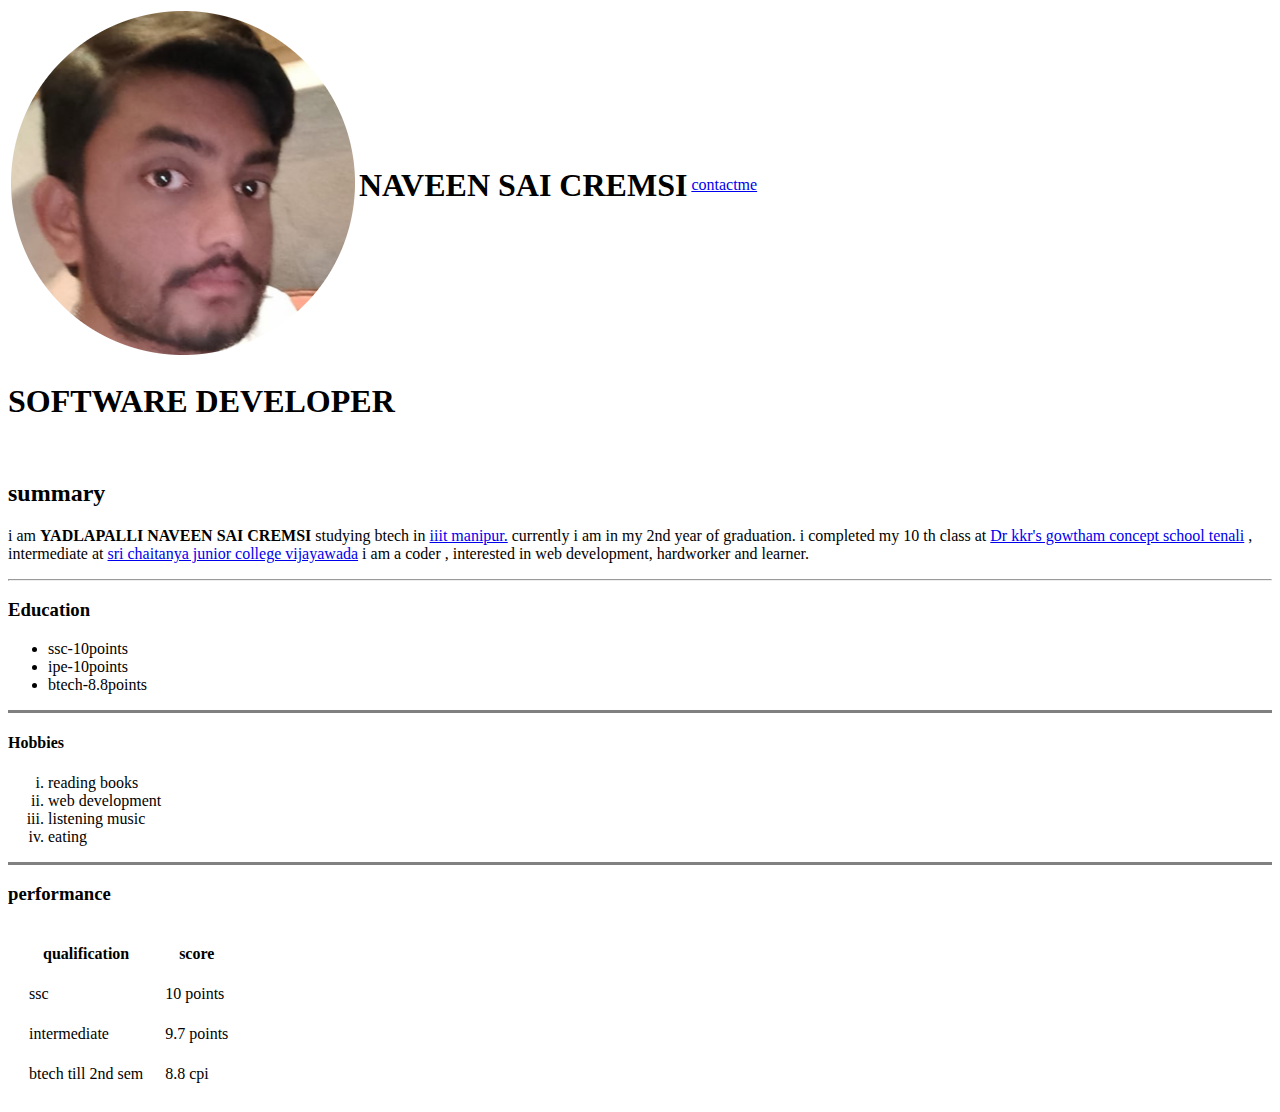
==== index.html @ 1258d59c "Rename 20010107.html to index.html" ====
<!DOCTYPE html>
<html>

<head>
  <title>NAVEEN SAI CREMSI</title>
</head>

<body>
  <table>
    <tr>
      <td>
        <img src="naveen1.png" alt="naveen's pic" />
      </td>
      <td>
        <h1>NAVEEN SAI CREMSI</h1>
      </td>
      <td>
        <a href="contactme.html">contactme</a>
      </td>
    </tr>
  </table>
  <h1>SOFTWARE DEVELOPER</h1>
  <br />
  <h2>summary</h2>
  <p>
    i am <b>YADLAPALLI NAVEEN SAI CREMSI</b> studying btech in <a href="http://www.iiitmanipur.ac.in/">iiit manipur.</a> currently i am in my 2nd year of graduation.
    i completed my 10 th class at <a href="https://www.justdial.com/Tenali/KKR-Gowtham-Concept-School-2town-Police-Station-Tenali-H-O/9999P8644-8644-110316231235-Y1F5_BZDET">Dr kkr's gowtham concept school tenali</a> , intermediate at <a
      href="https://www.justdial.com/Vijayawada/Sri-Chaitanya-Raman-Bhavan-1-Opposite-Incap-Gudavalli/0866PX866-X866-171203000256-T4E4_BZDET">sri chaitanya junior college vijayawada</a>
    i am a coder , interested in web development, hardworker and learner.
  </p>
  <hr />
  <h3>Education</h3>
  <!-- ul(unordered list) by default circle we can change by using style="list-style-type:" css property to disc, square -->
  <ul style="list-style-type:disc;">
    <li>
      ssc-10points
    </li>
    <li>
      ipe-10points
    </li>
    <li>
      btech-8.8points
    </li>
  </ul>
  <hr size="3" noshade />
  <h4>Hobbies</h4>
  <!-- ol(ordered list) by default 1,2,3.. to change to letters by using type="a",to change to romans using type="i",to start with random numbers start="9"-->
  <ol type="i">
    <li>
      reading books
    </li>
    <li>
      web development
    </li>
    <li>
      listening music
    </li>
    <li>
      eating
    </li>
  </ol>
  <hr size="3" noshade />
  <h3>performance</h3>
  <table cellspacing="20px">
    <thead>
      <tr>
        <th>
          qualification
        </th>
        <th>
          score
        </th>
      </tr>
    </thead>
    <tbody>
      <tr>
        <td>
          ssc
        </td>
        <td>
          10 points
        </td>
      </tr>
      <tr>
        <td>
          intermediate
        </td>
        <td>
          9.7 points
        </td>
      </tr>
      <tr>
        <td>
          btech till 2nd sem
        </td>
        <td>
          8.8 cpi
        </td>
      </tr>
    </tbody>
  </table>
</body>

</html>
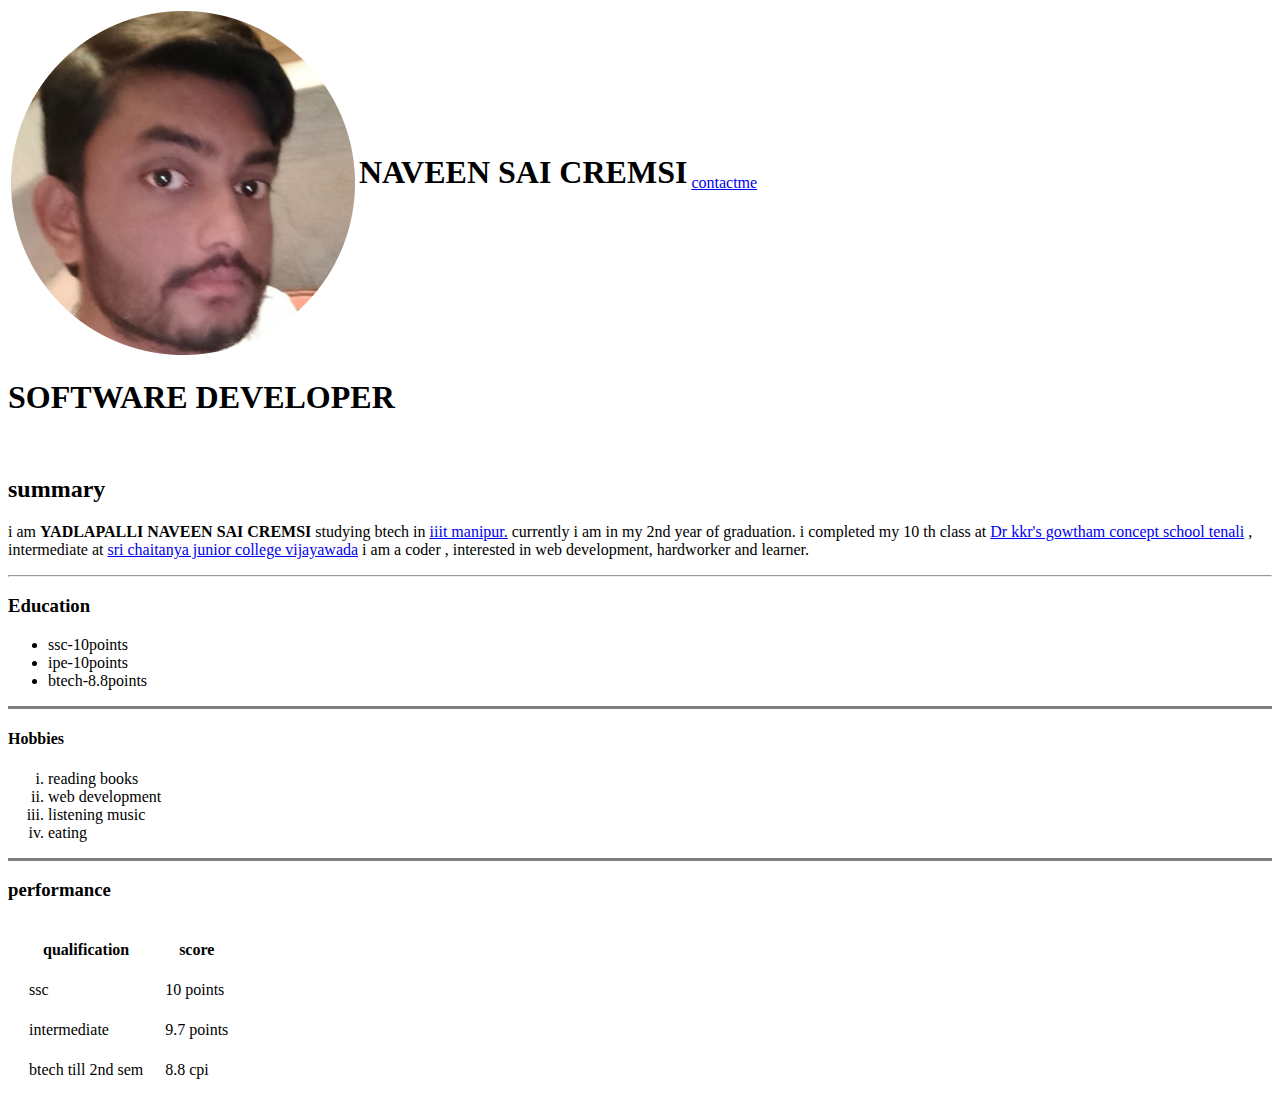
==== commit 6d2c48d6: "Update index.html" ====
--- a/index.html
+++ b/index.html
@@ -1,7 +1,6 @@
-<!DOCTYPE html>
 <html>
-
 <head>
+  <meta charset="utf-8">
   <title>NAVEEN SAI CREMSI</title>
 </head>
 
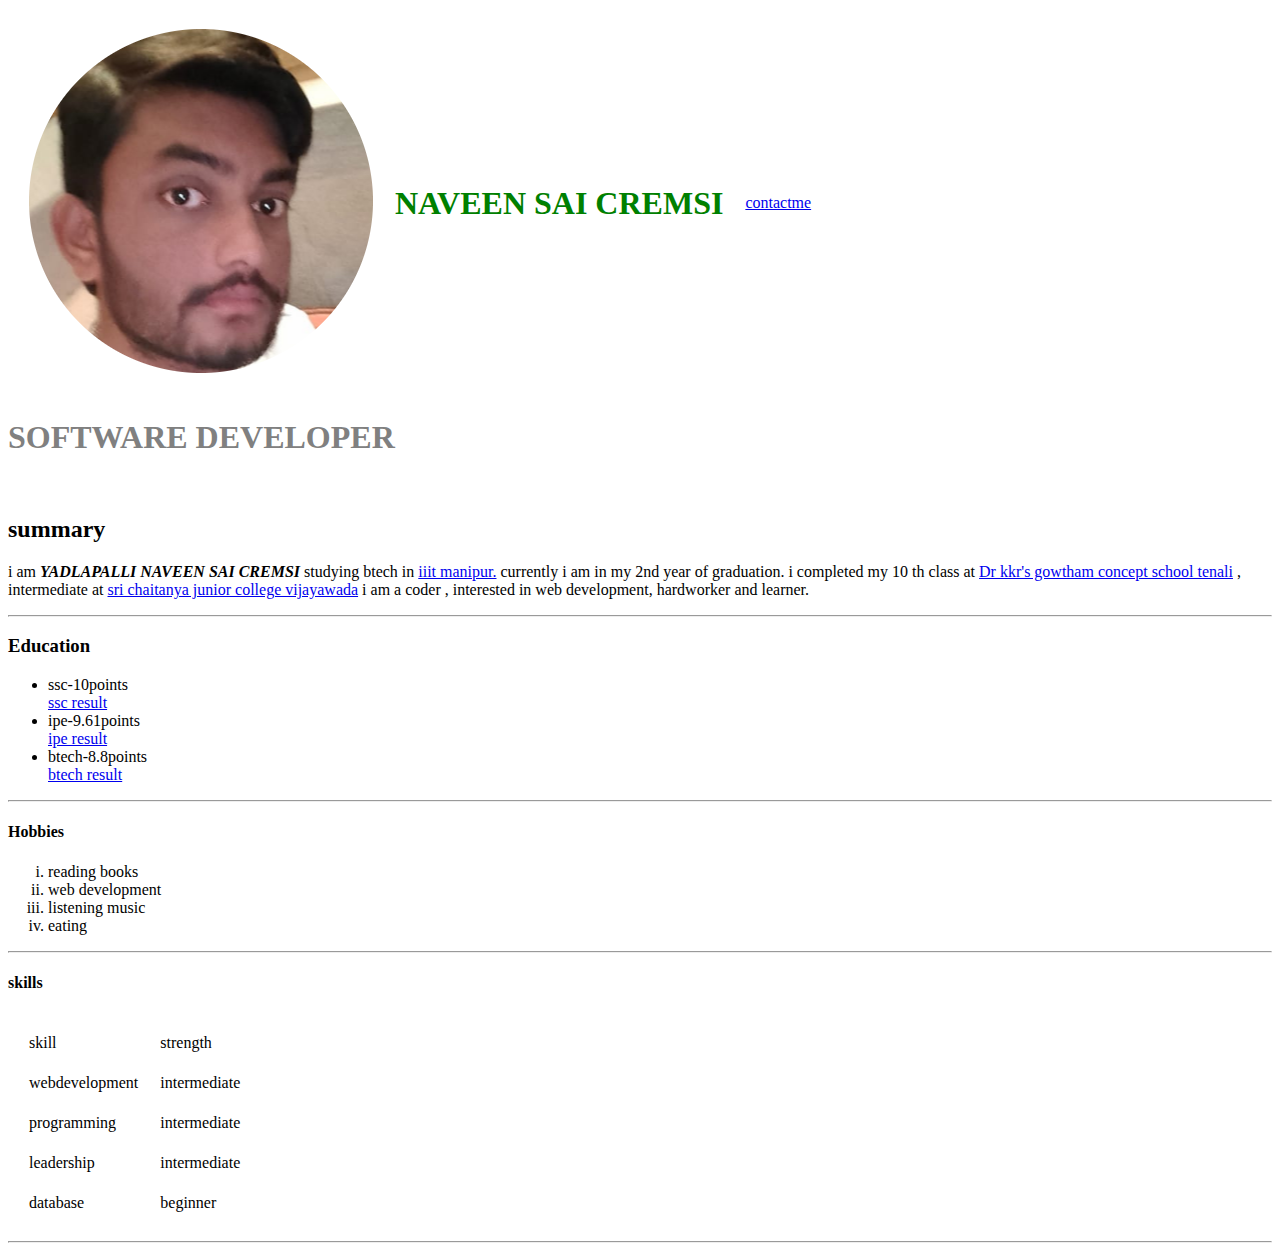
==== commit fe59500f: "Update index.html" ====
--- a/index.html
+++ b/index.html
@@ -1,28 +1,31 @@
+<!DOCTYPE html>
 <html>
+
 <head>
-  <meta charset="utf-8">
+  <meta charset="utf-8" />
   <title>NAVEEN SAI CREMSI</title>
+  <link rel="stylesheet" href="css/styles.css">
 </head>
 
 <body>
-  <table>
+  <table cellspacing="20">
     <tr>
       <td>
         <img src="naveen1.png" alt="naveen's pic" />
       </td>
       <td>
-        <h1>NAVEEN SAI CREMSI</h1>
+        <h1 style="color:green;">NAVEEN SAI CREMSI</h1>
       </td>
       <td>
         <a href="contactme.html">contactme</a>
       </td>
     </tr>
   </table>
-  <h1>SOFTWARE DEVELOPER</h1>
+  <h1 style="color:grey;">SOFTWARE DEVELOPER</h1>
   <br />
   <h2>summary</h2>
   <p>
-    i am <b>YADLAPALLI NAVEEN SAI CREMSI</b> studying btech in <a href="http://www.iiitmanipur.ac.in/">iiit manipur.</a> currently i am in my 2nd year of graduation.
+    i am <i><b>YADLAPALLI NAVEEN SAI CREMSI</b> </i>studying btech in <a href="http://www.iiitmanipur.ac.in/">iiit manipur.</a> currently i am in my 2nd year of graduation.
     i completed my 10 th class at <a href="https://www.justdial.com/Tenali/KKR-Gowtham-Concept-School-2town-Police-Station-Tenali-H-O/9999P8644-8644-110316231235-Y1F5_BZDET">Dr kkr's gowtham concept school tenali</a> , intermediate at <a
       href="https://www.justdial.com/Vijayawada/Sri-Chaitanya-Raman-Bhavan-1-Opposite-Incap-Gudavalli/0866PX866-X866-171203000256-T4E4_BZDET">sri chaitanya junior college vijayawada</a>
     i am a coder , interested in web development, hardworker and learner.
@@ -34,14 +37,17 @@
     <li>
       ssc-10points
     </li>
+    <a href="ssc.html">ssc result</a>
     <li>
-      ipe-10points
+      ipe-9.61points
     </li>
+    <a href="ipe.html">ipe result</a>
     <li>
       btech-8.8points
     </li>
+    <a href="btech.html">btech result</a>
   </ul>
-  <hr size="3" noshade />
+  <hr />
   <h4>Hobbies</h4>
   <!-- ol(ordered list) by default 1,2,3.. to change to letters by using type="a",to change to romans using type="i",to start with random numbers start="9"-->
   <ol type="i">
@@ -58,46 +64,52 @@
       eating
     </li>
   </ol>
-  <hr size="3" noshade />
-  <h3>performance</h3>
+  <hr />
+  </table>
+  <h4>skills</h4>
   <table cellspacing="20px">
-    <thead>
-      <tr>
-        <th>
-          qualification
-        </th>
-        <th>
-          score
-        </th>
-      </tr>
-    </thead>
+    <td>
+      skill
+    </td>
+    <td>
+      strength
+    </td>
     <tbody>
       <tr>
         <td>
-          ssc
+          webdevelopment
         </td>
         <td>
-          10 points
+          intermediate
         </td>
       </tr>
       <tr>
         <td>
-          intermediate
+          programming
         </td>
         <td>
-          9.7 points
+          intermediate
         </td>
       </tr>
       <tr>
         <td>
-          btech till 2nd sem
+          leadership
         </td>
         <td>
-          8.8 cpi
+          intermediate
+        </td>
+      </tr>
+      <tr>
+        <td>
+          database
+        </td>
+        <td>
+          beginner
         </td>
       </tr>
     </tbody>
   </table>
+  <hr />
 </body>
 
 </html>
